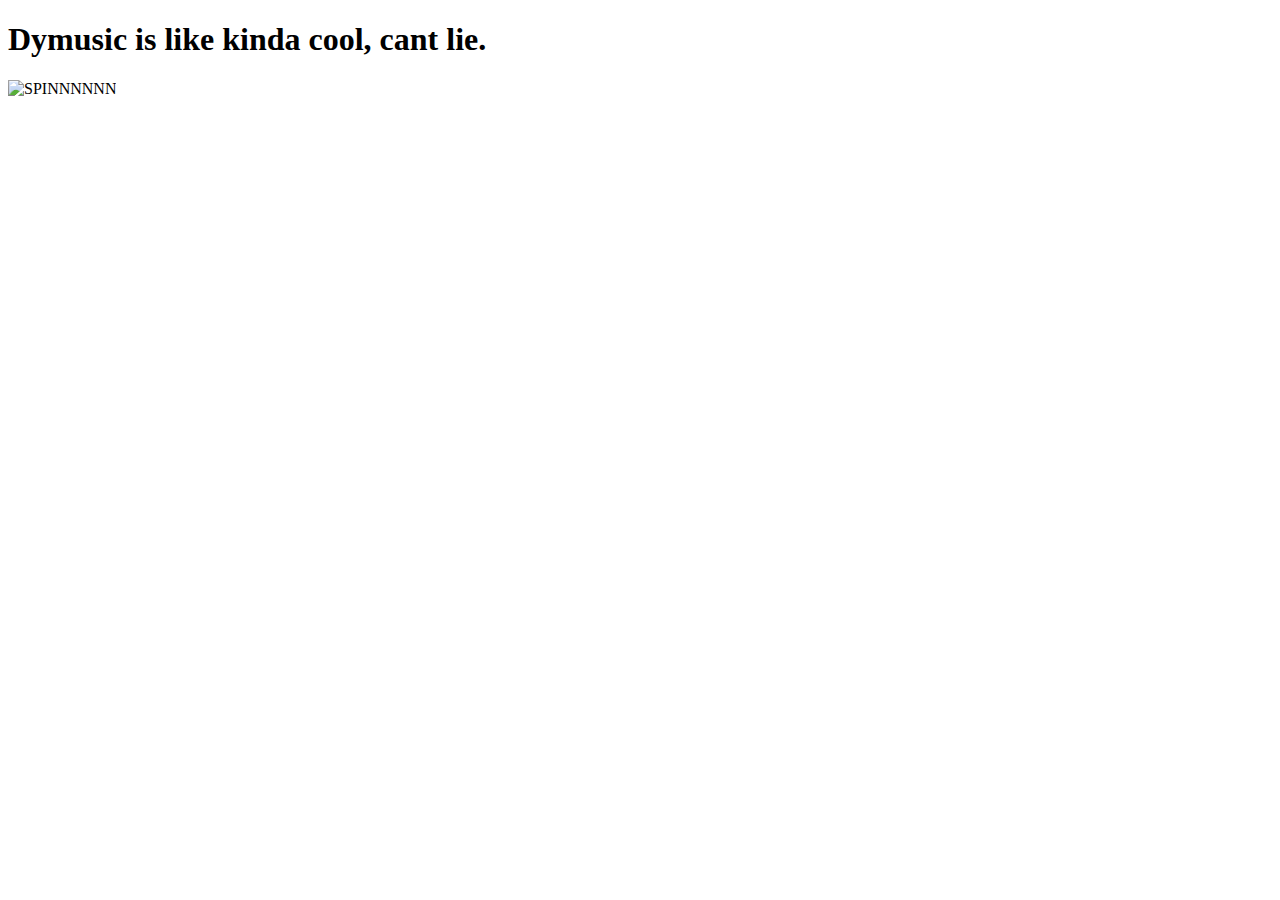
==== spinnnnn.html @ e398884a "Update spinnnnn.html" ====
<!DOCTYPE html>
<html lang="en">
  <head>
    <meta charset="UTF-8">
    <meta name="viewport" content="width=device-width, initial-scale=1.0">
    <meta http-equiv="X-UA-Compatible" content="ie=edge">
    <title>SPINNNNNNNN</title>
    <link rel="stylesheet" href="./style.css">
    <link rel="icon" href="./favicon.ico" type="image/x-icon">
  </head>
  <body>
    <main>
        <h1>Dymusic is like kinda cool, cant lie.</h1>  
		<img src="Logo-Spin.gif" alt="SPINNNNNN">
    </main>
	<script src="index.js"></script>
  </body>
</html>
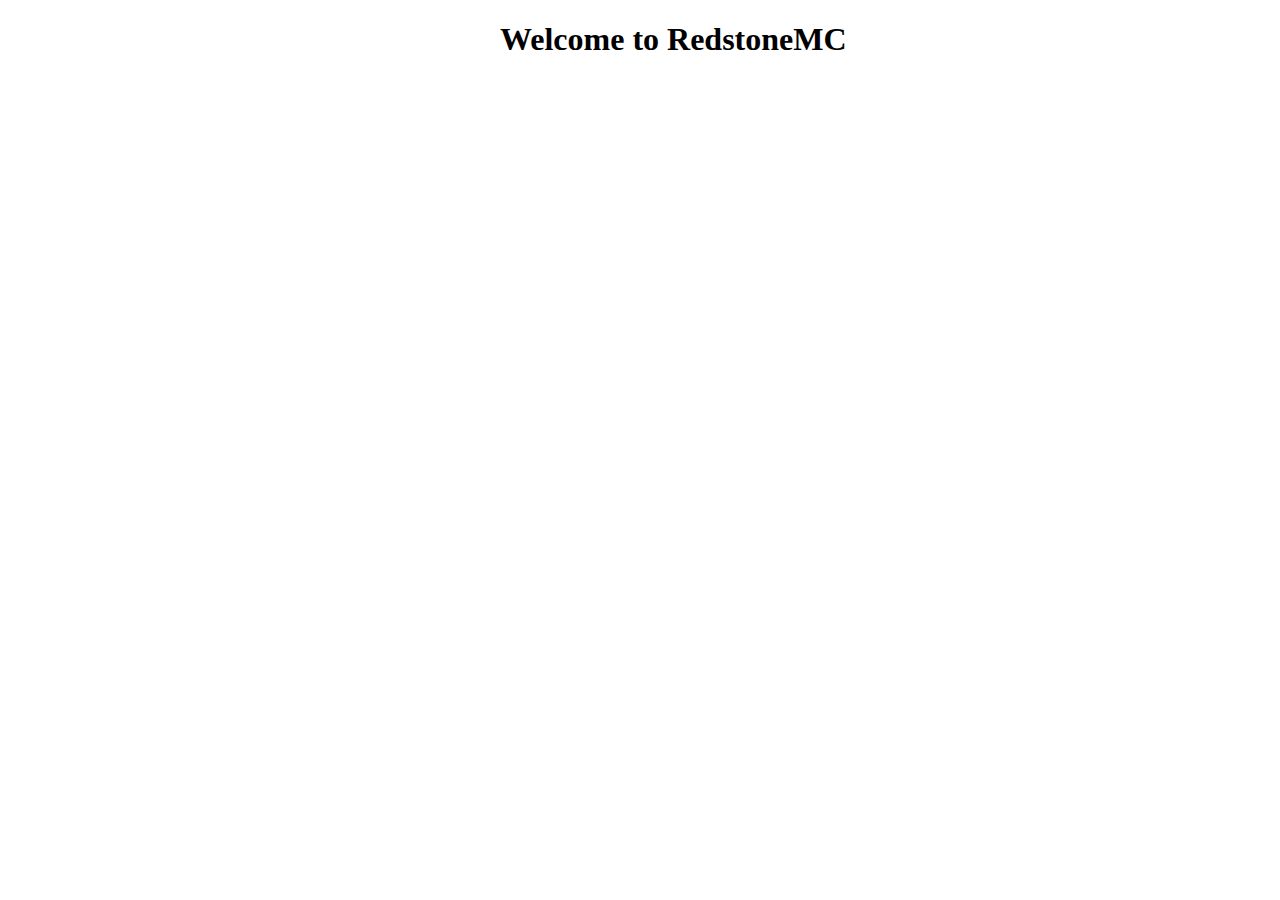
==== commit 04801122: "Attempt at making the website look more professional" ====
--- a/spinnnnn.html
+++ b/spinnnnn.html
@@ -1,18 +1,18 @@
 <!DOCTYPE html>
 <html lang="en">
   <head>
-    <meta charset="UTF-8">
+    <meta http-equiv="content-type" content="text/html; charset=UTF-8">
     <meta name="viewport" content="width=device-width, initial-scale=1.0">
     <meta http-equiv="X-UA-Compatible" content="ie=edge">
-    <title>SPINNNNNNNN</title>
+    <title>RedstoneMC</title>
     <link rel="stylesheet" href="./style.css">
     <link rel="icon" href="./favicon.ico" type="image/x-icon">
+    <meta name="author" content="Dymusic,Redstone,Strider">
   </head>
-  <body>
-    <main>
-        <h1>Dymusic is like kinda cool, cant lie.</h1>  
-		<img src="Logo-Spin.gif" alt="SPINNNNNN">
-    </main>
-	<script src="index.js"></script>
+  <body style="  margin-left: 500px;">
+    <div>
+      <h1>Welcome to RedstoneMC</h1>
+    </div>
+    
   </body>
-</html>+</html>
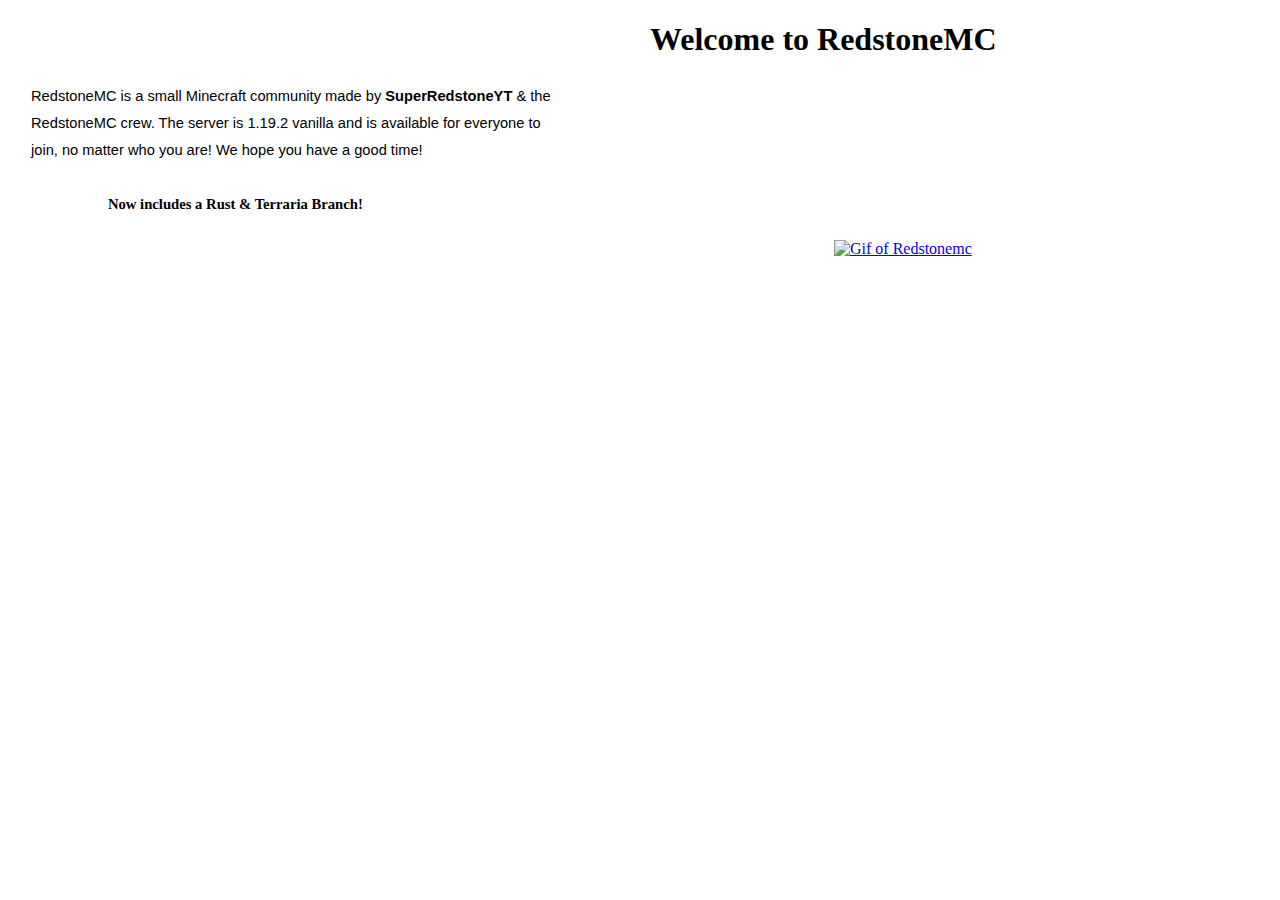
==== commit 367f77c6: "General work" ====
--- a/spinnnnn.html
+++ b/spinnnnn.html
@@ -1,18 +1,27 @@
-<!DOCTYPE html>
-<html lang="en">
-  <head>
-    <meta http-equiv="content-type" content="text/html; charset=UTF-8">
-    <meta name="viewport" content="width=device-width, initial-scale=1.0">
-    <meta http-equiv="X-UA-Compatible" content="ie=edge">
-    <title>RedstoneMC</title>
-    <link rel="stylesheet" href="./style.css">
-    <link rel="icon" href="./favicon.ico" type="image/x-icon">
-    <meta name="author" content="Dymusic,Redstone,Strider">
-  </head>
-  <body style="  margin-left: 500px;">
-    <div>
-      <h1>Welcome to RedstoneMC</h1>
-    </div>
-    
-  </body>
-</html>
+<!DOCTYPE html>
+<html lang="en">
+  <head>
+    <meta http-equiv="content-type" content="text/html; charset=UTF-8">
+    <meta name="viewport" content="width=device-width, initial-scale=1.0">
+    <meta http-equiv="X-UA-Compatible" content="ie=edge">
+    <title>RedstoneMC</title>
+    <link rel="stylesheet" href="./style.css">
+    <link rel="icon" href="./favicon.ico" type="image/x-icon">
+    <meta name="author" content="Dymusic,Redstone,Strider">
+  </head>
+  <body style="   margin-left: 650px;">
+    <div>
+      <h1>Welcome to RedstoneMC</h1>
+      <h2 style="margin-left: -619px; width: 540px; height: 140px;"><span style="font-size: 14.6667px; font-style: normal; font-variant-ligatures: none; font-variant-caps: normal; font-weight: 400; letter-spacing: normal; text-align: center; text-indent: 0px; text-transform: none; white-space: pre-wrap; word-spacing: 0px; -webkit-text-stroke-width: 0px; text-decoration-style: initial; text-decoration-color: initial; display: inline !important; float: none; font-family: Arial;">RedstoneMC is a small Minecraft community made by <strong>SuperRedstoneYT </strong>&amp; the RedstoneMC crew. The server is 1.19.2 vanilla and is available for everyone to join, no matter who you are! We hope you have a good time!</span><br+
+style="box-sizing: border-box; font-family: Lato,sans-serif; font-size: 14.6667px; font-style: normal; font-variant-ligatures: none; font-variant-caps: normal; font-weight: 400; letter-spacing: normal; text-align: center; text-indent: 0px; text-transform: none; white-space: pre-wrap; word-spacing: 0px; -webkit-text-stroke-width: 0px; text-decoration-style: initial; text-decoration-color: initial;"><br+
+style="box-sizing: border-box; font-family: Lato,sans-serif; font-size: 14.6667px; font-style: normal; font-variant-ligatures: none; font-variant-caps: normal; font-weight: 400; letter-spacing: normal; text-align: center; text-indent: 0px; text-transform: none; white-space: pre-wrap; word-spacing: 0px; -webkit-text-stroke-width: 0px; text-decoration-style: initial; text-decoration-color: initial;"><span+
+style="font-size: 14.6667px; font-style: normal; font-variant-ligatures: none; font-variant-caps: normal; font-weight: 400; letter-spacing: normal; text-align: center; text-indent: 0px; text-transform: none; white-space: pre-wrap; word-spacing: 0px; -webkit-text-stroke-width: 0px; text-decoration-style: initial; text-decoration-color: initial; display: inline !important; float: none; font-family: Lucida Sans Unicode;">                     <strong>Now includes a Rust &amp; Terraria Branch! <br></strong></span></h2>
+      <a href="https://www.youtube.com/watch?v=gHmwCBnIClc"><img src="file:///Z:/Cumsock/redstonemcsite/assets/New_Piskel_1_2.gif"+
+          alt="Gif of Redstonemc" title="Image" style="margin-left: 184px; margin-top: -169px;"></a>
+    </div>
+  </body>
+</html>
